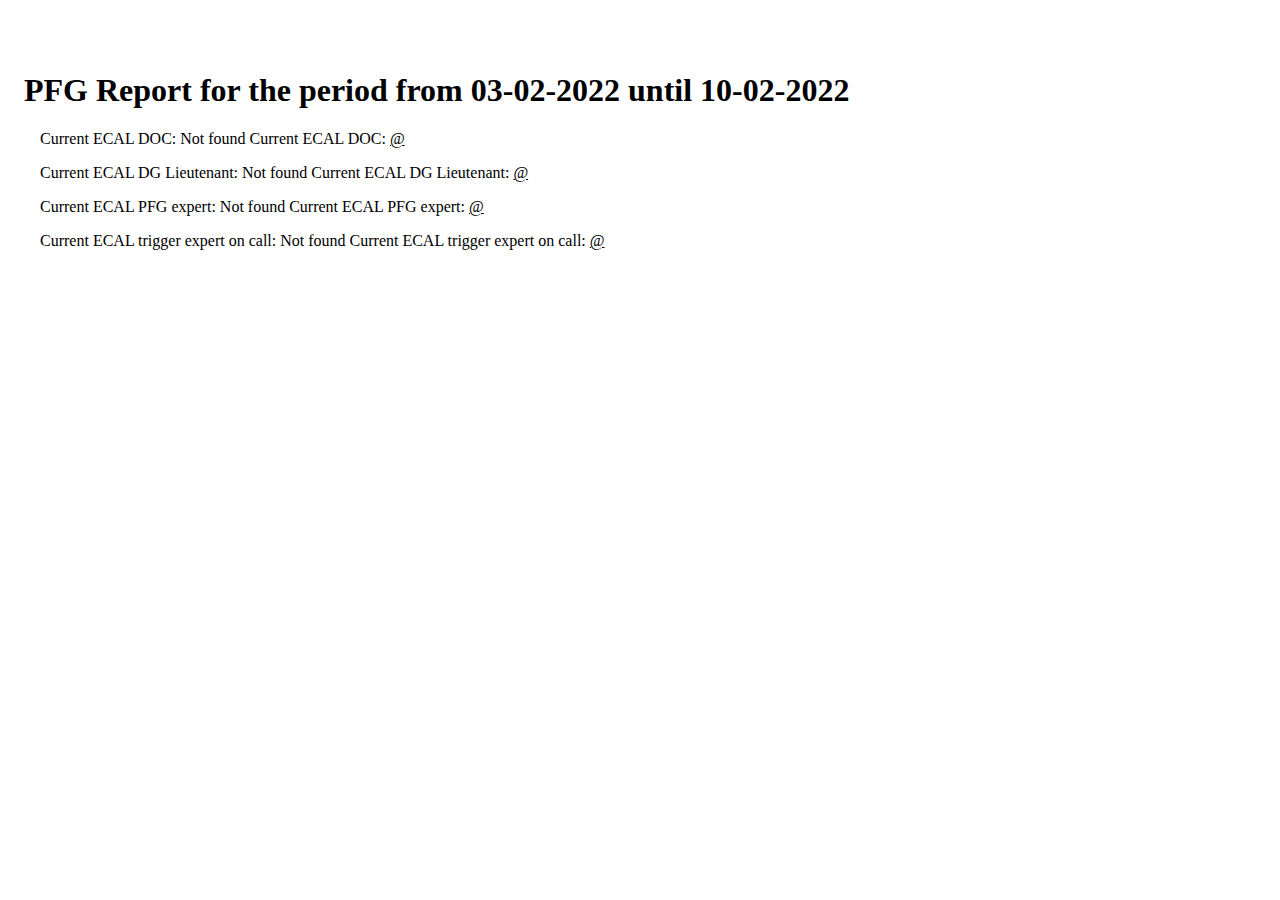
==== week.html @ 920b3776 "daily update" ====
<!DOCTYPE html PUBLIC "-//W3C//DTD XHTML 1.0 Transitional//EN" "http://www.w3.org/TR/xhtml1/DTD/xhtml1-transitional.dtd">
<html xmlns="http://www.w3.org/1999/xhtml">
<head>
  <meta http-equiv="Content-Type" content="text/html; charset=utf-8" />
  <meta http-equiv="Content-Style-Type" content="text/css" />
  <meta name="generator" content="pandoc" />
  <title></title>
  <style type="text/css">code{white-space: pre;}</style>
  <link rel="stylesheet" href="pandoc.css" type="text/css" />
</head>
<body>
<h1 id="pfg-report-for-the-period-from-03-02-2022-until-10-02-2022">PFG Report for the period from 03-02-2022 until 10-02-2022</h1>
<p>Current ECAL DOC: Not found Current ECAL DOC: <script type="text/javascript">
<!--
h='';a='&#64;';n='';e=n+a+h;
document.write('<a h'+'ref'+'="ma'+'ilto'+':'+e+'">'+e+'<\/'+'a'+'>');
// -->
</script><noscript>&#32;&#x61;&#116;&#32;</noscript></p>
<p>Current ECAL DG Lieutenant: Not found Current ECAL DG Lieutenant: <script type="text/javascript">
<!--
h='';a='&#64;';n='';e=n+a+h;
document.write('<a h'+'ref'+'="ma'+'ilto'+':'+e+'">'+e+'<\/'+'a'+'>');
// -->
</script><noscript>&#32;&#x61;&#116;&#32;</noscript></p>
<p>Current ECAL PFG expert: Not found Current ECAL PFG expert: <script type="text/javascript">
<!--
h='';a='&#64;';n='';e=n+a+h;
document.write('<a h'+'ref'+'="ma'+'ilto'+':'+e+'">'+e+'<\/'+'a'+'>');
// -->
</script><noscript>&#32;&#x61;&#116;&#32;</noscript></p>
<p>Current ECAL trigger expert on call: Not found Current ECAL trigger expert on call: <script type="text/javascript">
<!--
h='';a='&#64;';n='';e=n+a+h;
document.write('<a h'+'ref'+'="ma'+'ilto'+':'+e+'">'+e+'<\/'+'a'+'>');
// -->
</script><noscript>&#32;&#x61;&#116;&#32;</noscript></p>
</body>
</html>
---- pandoc.css ----
body {
  padding-left: 1em;
  padding-right: 1em;
  position: absolute;
  word-wrap:break-word;
}

h1 {
  text-align: center;
}

h1,h2,h3,h4,h5,h6 {
  margin-top: 2em;
}

table, th, td {
  border: 1px solid gray;
  border-collapse: collapse;
  max-width: 100% !important;
}

th {
  background-color:#DBDBDB;
}

th, td {
  text-align: center;
  padding: 0.3em;
}

a {
  color:black;
}
a:hover{
  color: grey;
}

p {
  padding-left: 1em;
}

.even {
    background-color: #EFEEF6;
}
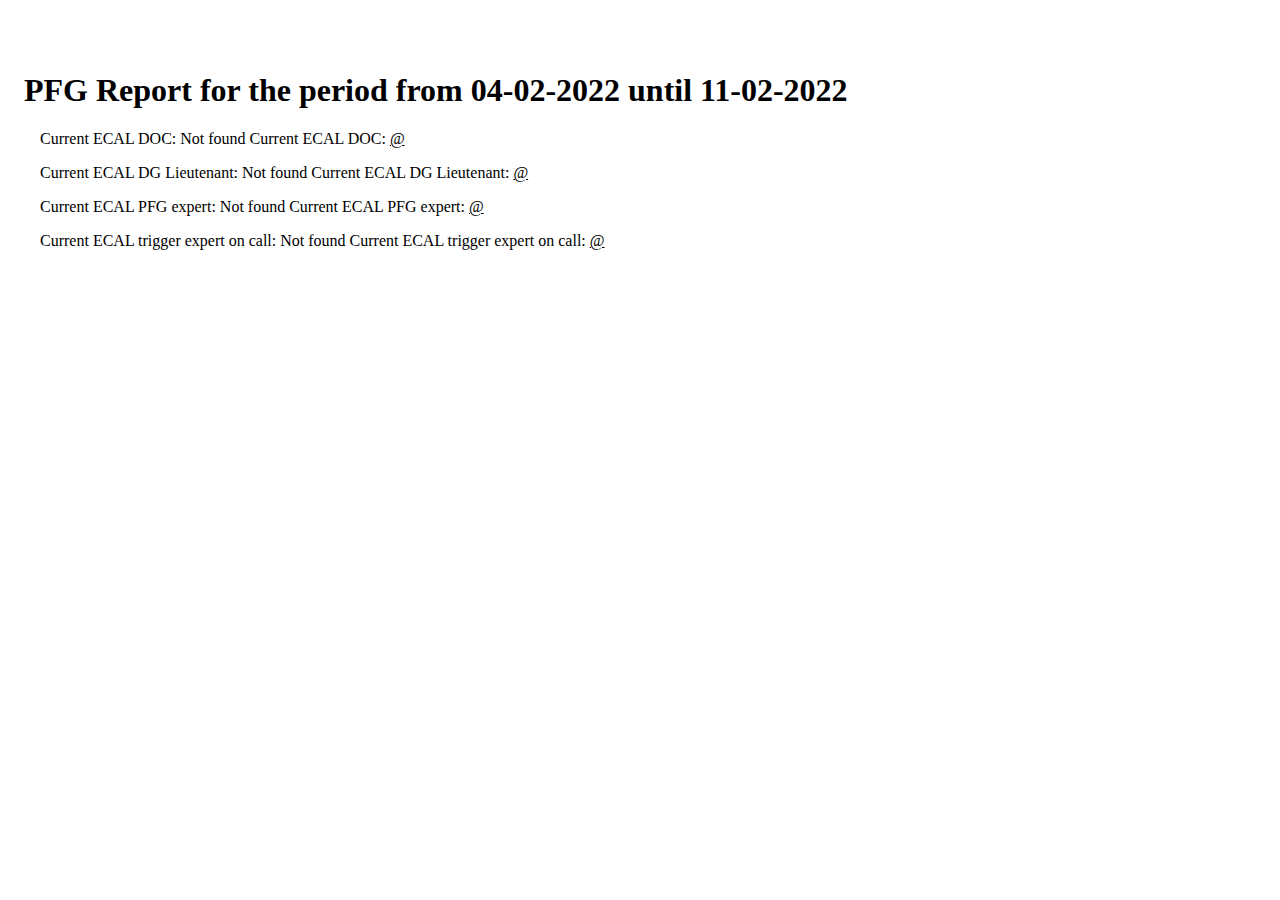
==== commit 2c18859c: "daily update" ====
--- a/week.html
+++ b/week.html
@@ -9,7 +9,7 @@
   <link rel="stylesheet" href="pandoc.css" type="text/css" />
 </head>
 <body>
-<h1 id="pfg-report-for-the-period-from-03-02-2022-until-10-02-2022">PFG Report for the period from 03-02-2022 until 10-02-2022</h1>
+<h1 id="pfg-report-for-the-period-from-04-02-2022-until-11-02-2022">PFG Report for the period from 04-02-2022 until 11-02-2022</h1>
 <p>Current ECAL DOC: Not found Current ECAL DOC: <script type="text/javascript">
 <!--
 h='';a='&#64;';n='';e=n+a+h;
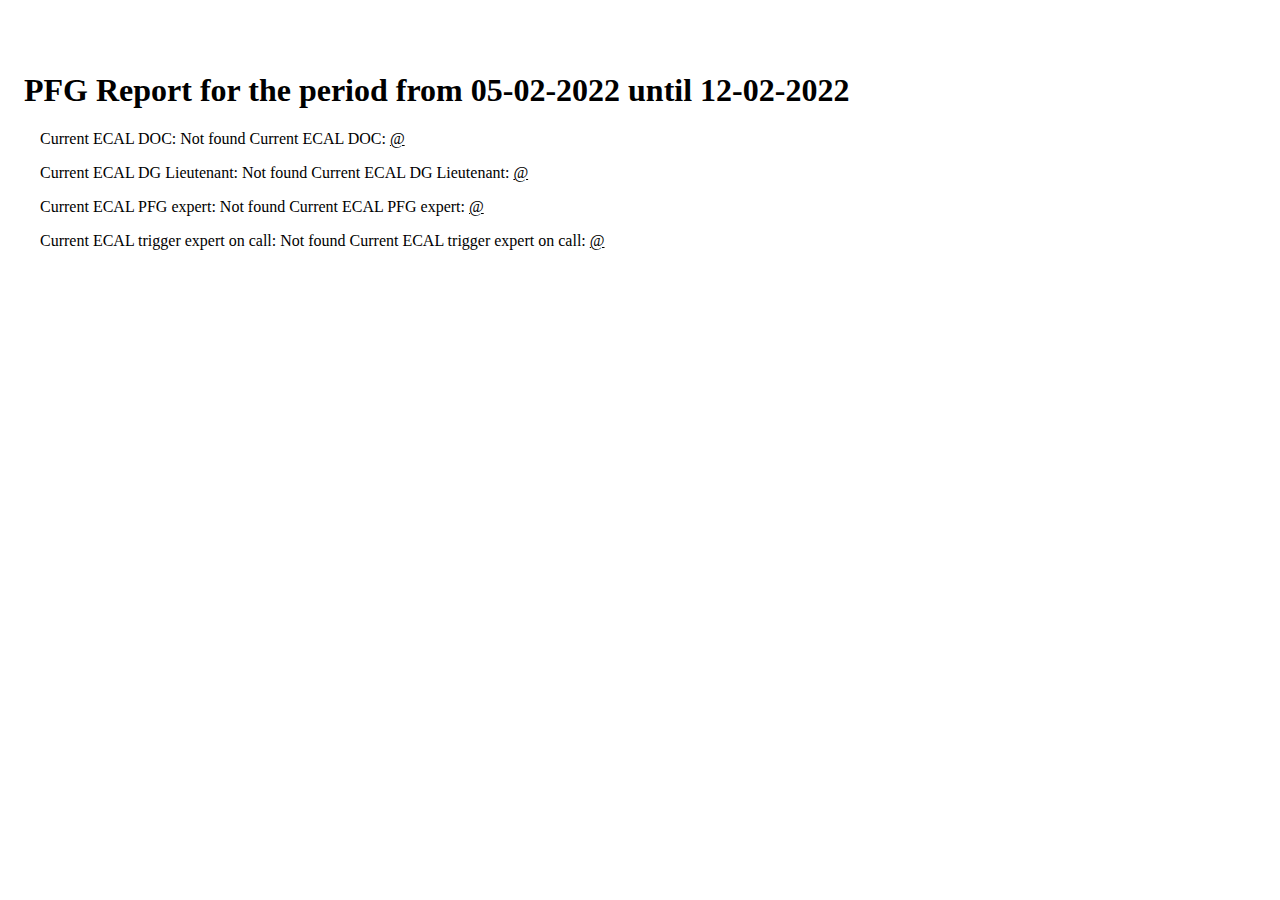
==== commit 7ad63972: "daily update" ====
--- a/week.html
+++ b/week.html
@@ -9,7 +9,7 @@
   <link rel="stylesheet" href="pandoc.css" type="text/css" />
 </head>
 <body>
-<h1 id="pfg-report-for-the-period-from-04-02-2022-until-11-02-2022">PFG Report for the period from 04-02-2022 until 11-02-2022</h1>
+<h1 id="pfg-report-for-the-period-from-05-02-2022-until-12-02-2022">PFG Report for the period from 05-02-2022 until 12-02-2022</h1>
 <p>Current ECAL DOC: Not found Current ECAL DOC: <script type="text/javascript">
 <!--
 h='';a='&#64;';n='';e=n+a+h;
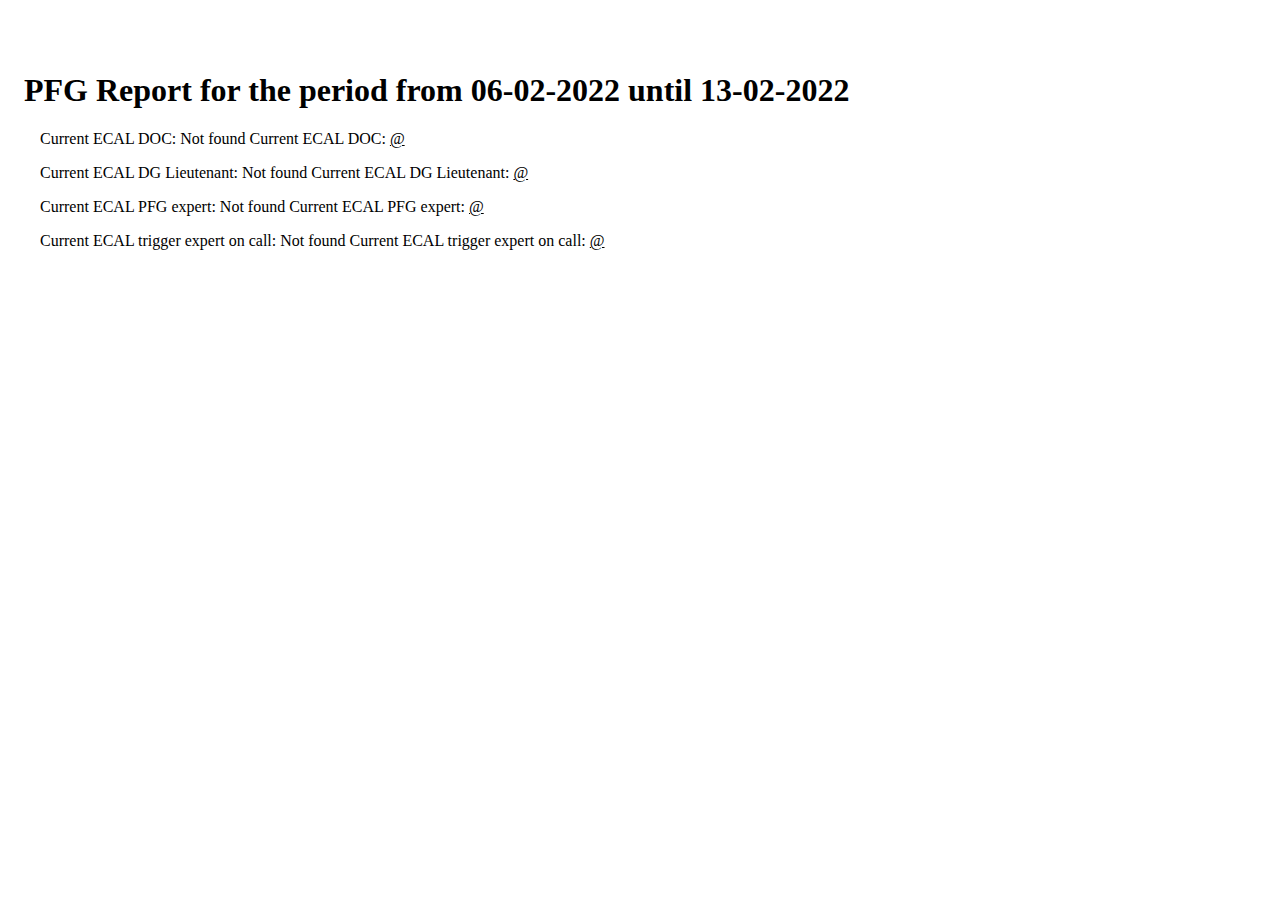
==== commit 35958720: "daily update" ====
--- a/week.html
+++ b/week.html
@@ -9,7 +9,7 @@
   <link rel="stylesheet" href="pandoc.css" type="text/css" />
 </head>
 <body>
-<h1 id="pfg-report-for-the-period-from-05-02-2022-until-12-02-2022">PFG Report for the period from 05-02-2022 until 12-02-2022</h1>
+<h1 id="pfg-report-for-the-period-from-06-02-2022-until-13-02-2022">PFG Report for the period from 06-02-2022 until 13-02-2022</h1>
 <p>Current ECAL DOC: Not found Current ECAL DOC: <script type="text/javascript">
 <!--
 h='';a='&#64;';n='';e=n+a+h;
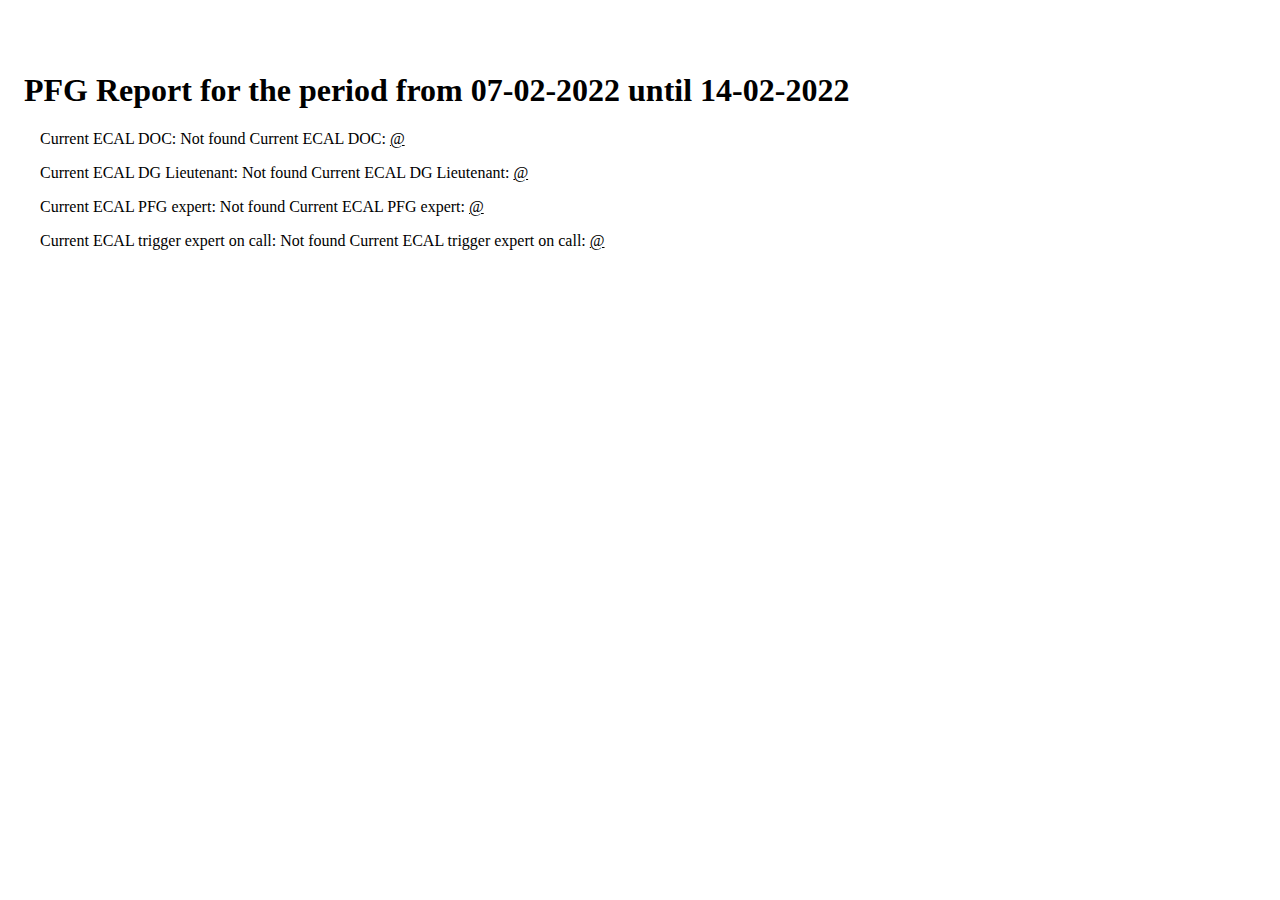
==== commit e0d73454: "daily update" ====
--- a/week.html
+++ b/week.html
@@ -9,7 +9,7 @@
   <link rel="stylesheet" href="pandoc.css" type="text/css" />
 </head>
 <body>
-<h1 id="pfg-report-for-the-period-from-06-02-2022-until-13-02-2022">PFG Report for the period from 06-02-2022 until 13-02-2022</h1>
+<h1 id="pfg-report-for-the-period-from-07-02-2022-until-14-02-2022">PFG Report for the period from 07-02-2022 until 14-02-2022</h1>
 <p>Current ECAL DOC: Not found Current ECAL DOC: <script type="text/javascript">
 <!--
 h='';a='&#64;';n='';e=n+a+h;
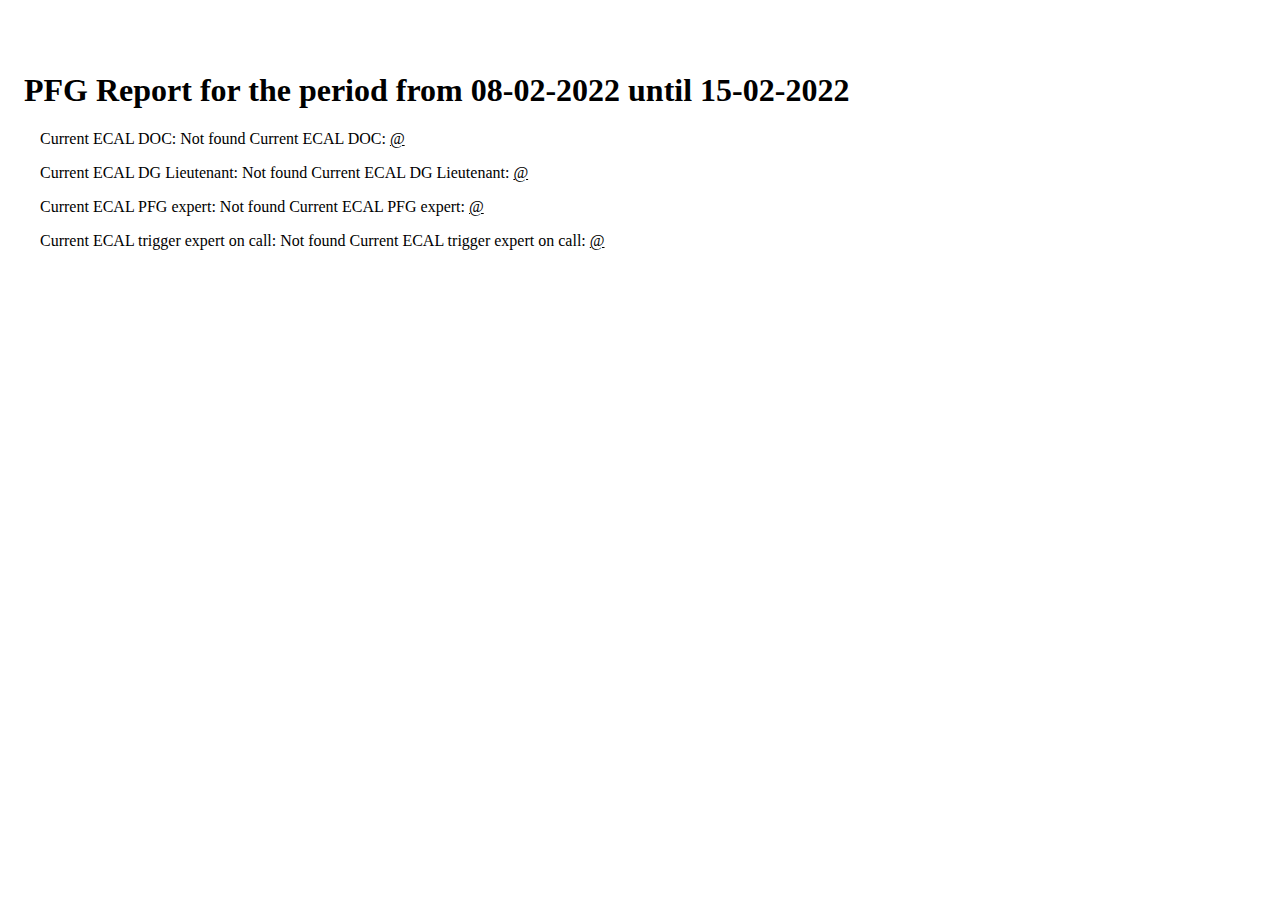
==== commit c310dd0b: "daily update" ====
--- a/week.html
+++ b/week.html
@@ -9,7 +9,7 @@
   <link rel="stylesheet" href="pandoc.css" type="text/css" />
 </head>
 <body>
-<h1 id="pfg-report-for-the-period-from-07-02-2022-until-14-02-2022">PFG Report for the period from 07-02-2022 until 14-02-2022</h1>
+<h1 id="pfg-report-for-the-period-from-08-02-2022-until-15-02-2022">PFG Report for the period from 08-02-2022 until 15-02-2022</h1>
 <p>Current ECAL DOC: Not found Current ECAL DOC: <script type="text/javascript">
 <!--
 h='';a='&#64;';n='';e=n+a+h;
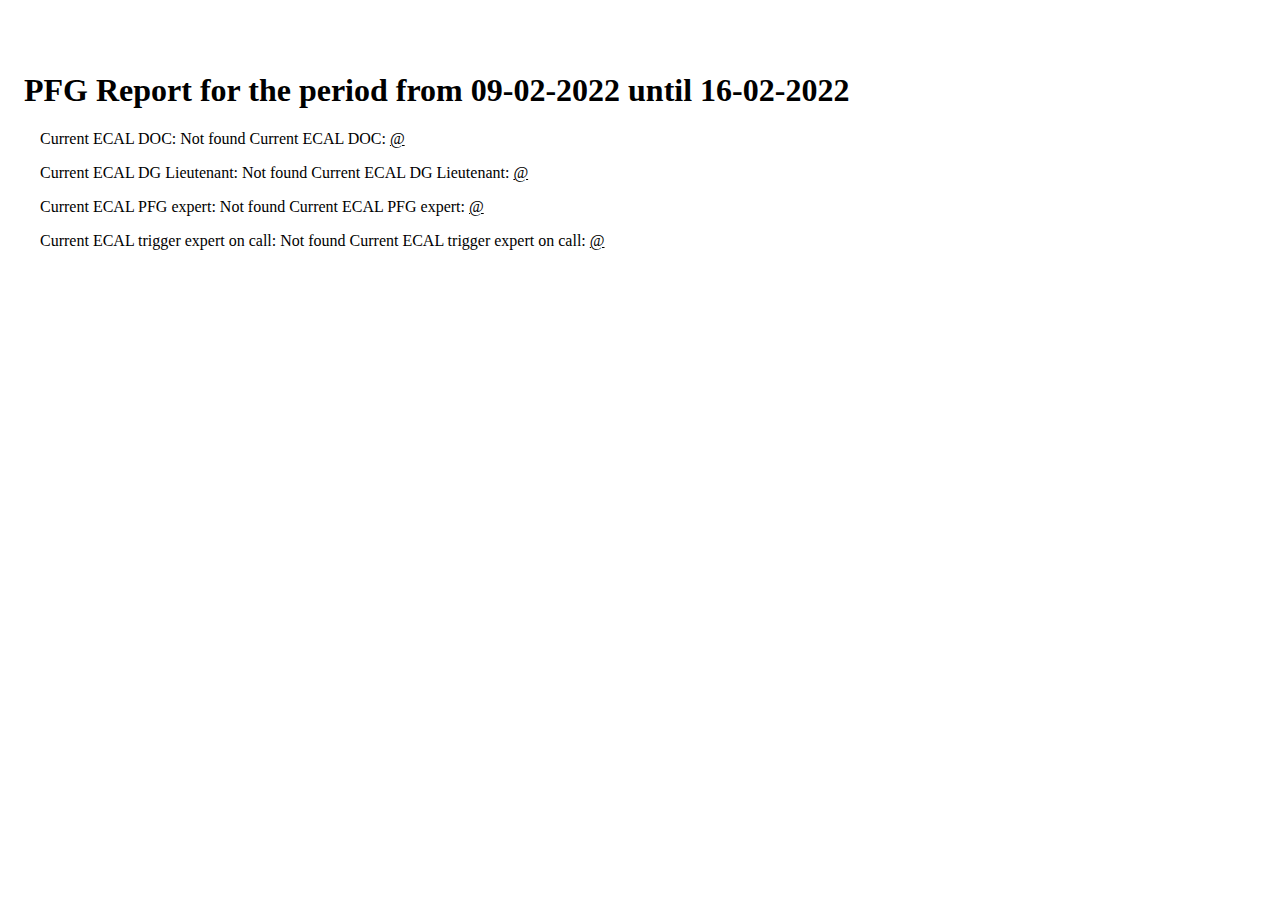
==== commit 1cfde97e: "daily update" ====
--- a/week.html
+++ b/week.html
@@ -9,7 +9,7 @@
   <link rel="stylesheet" href="pandoc.css" type="text/css" />
 </head>
 <body>
-<h1 id="pfg-report-for-the-period-from-08-02-2022-until-15-02-2022">PFG Report for the period from 08-02-2022 until 15-02-2022</h1>
+<h1 id="pfg-report-for-the-period-from-09-02-2022-until-16-02-2022">PFG Report for the period from 09-02-2022 until 16-02-2022</h1>
 <p>Current ECAL DOC: Not found Current ECAL DOC: <script type="text/javascript">
 <!--
 h='';a='&#64;';n='';e=n+a+h;
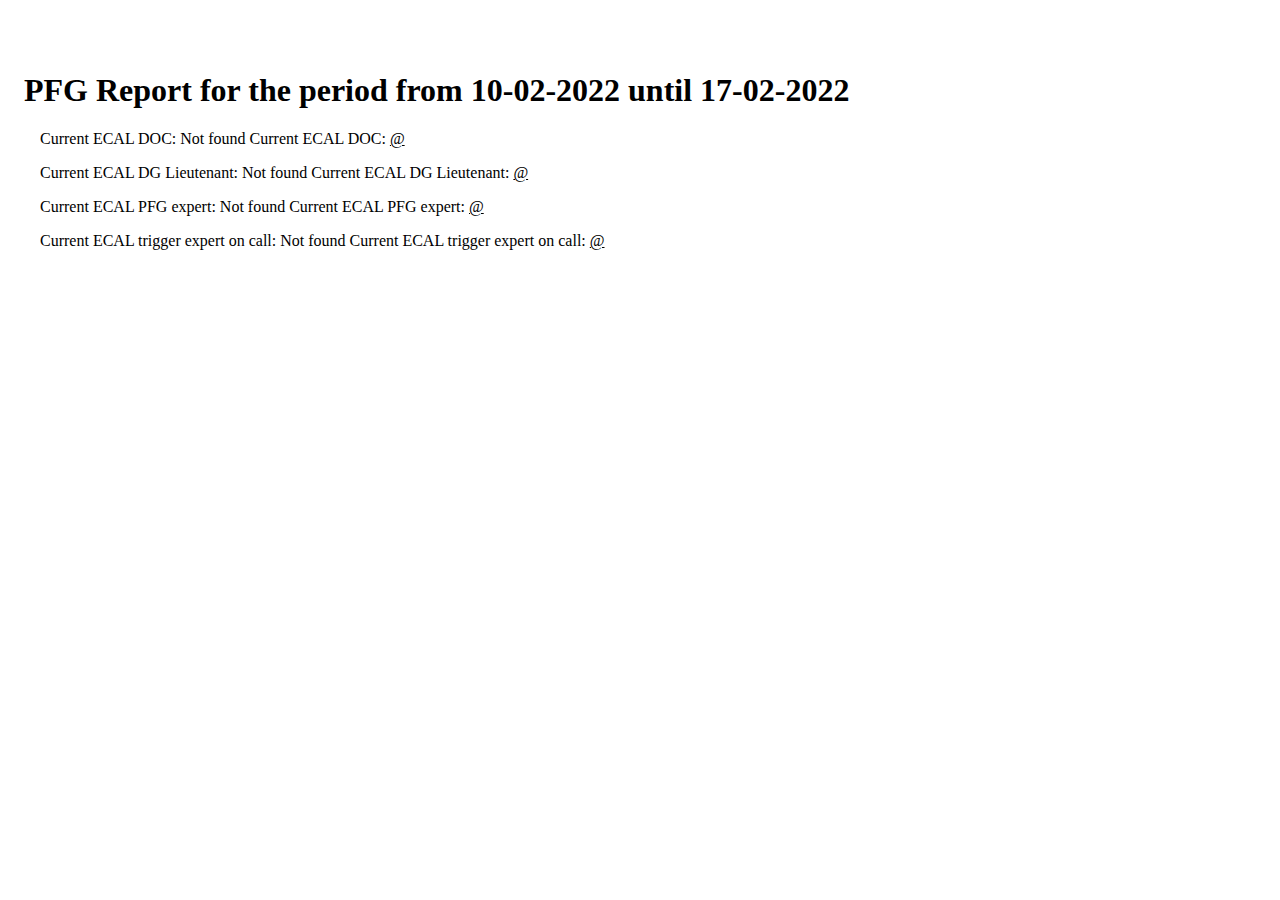
==== commit 9b042b9a: "daily update" ====
--- a/week.html
+++ b/week.html
@@ -9,7 +9,7 @@
   <link rel="stylesheet" href="pandoc.css" type="text/css" />
 </head>
 <body>
-<h1 id="pfg-report-for-the-period-from-09-02-2022-until-16-02-2022">PFG Report for the period from 09-02-2022 until 16-02-2022</h1>
+<h1 id="pfg-report-for-the-period-from-10-02-2022-until-17-02-2022">PFG Report for the period from 10-02-2022 until 17-02-2022</h1>
 <p>Current ECAL DOC: Not found Current ECAL DOC: <script type="text/javascript">
 <!--
 h='';a='&#64;';n='';e=n+a+h;
